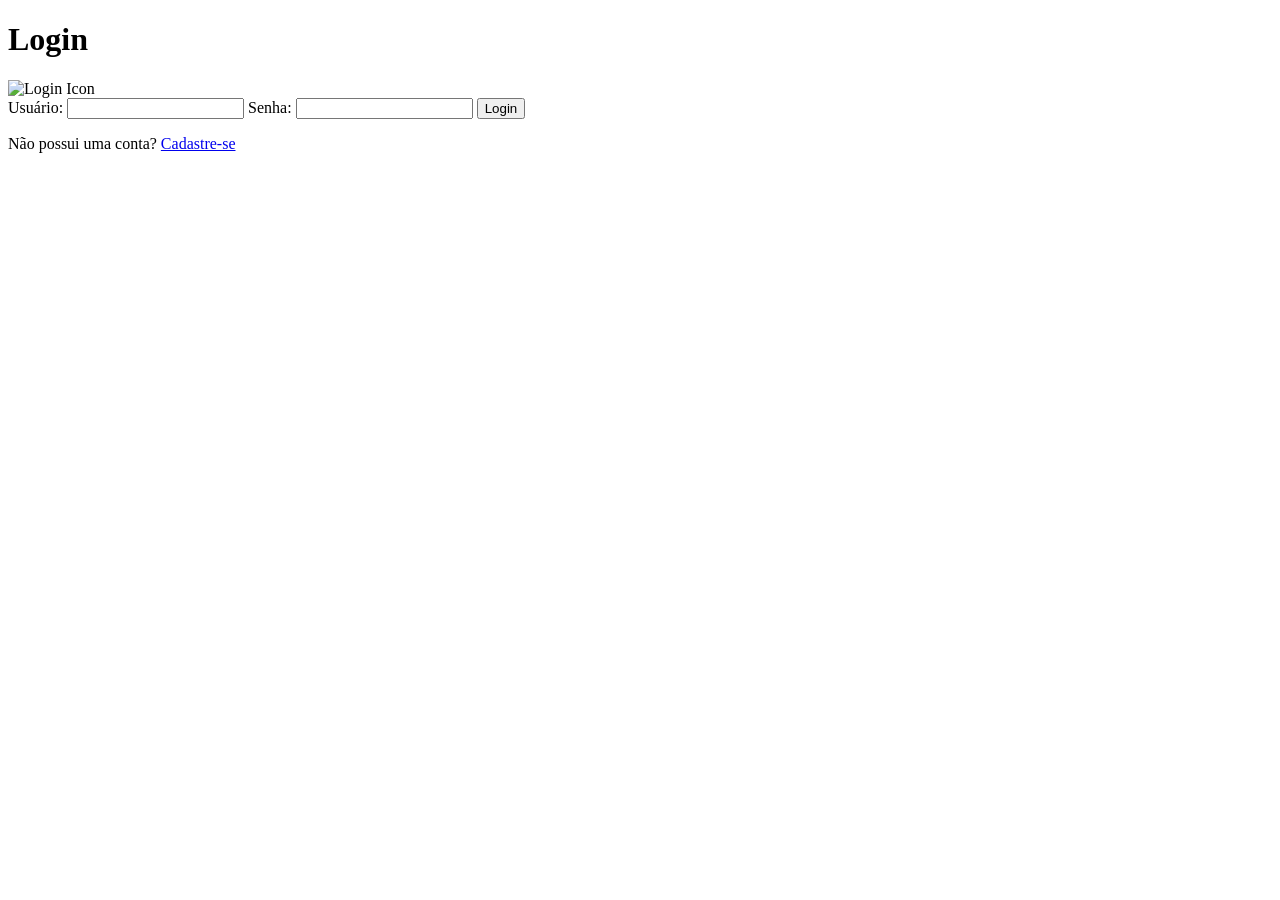
==== login.html @ cfa14205 "Add files via upload" ====
<!DOCTYPE html>
<html lang="en">
<head>
    <meta charset="UTF-8">
    <meta name="viewport" content="width=device-width, initial-scale=1.0">
    <title>Login</title>
    <link rel="stylesheet" href="css/style.css">
</head>
<body>
    <div id="app">
        <div id="login" class="screen">
            <h1>Login</h1>
            <img src="images/login.png" alt="Login Icon">
            <form id="loginForm">
                <label for="username">Usuário:</label>
                <input type="text" id="username" name="username" required>
                <label for="password">Senha:</label>
                <input type="password" id="password" name="password" required>
                <button type="submit">Login</button>
            </form>
            <p>Não possui uma conta? <a href="register.html">Cadastre-se</a></p>
        </div>
    </div>
    <script src="js/main.js"></script>
</body>
</html>
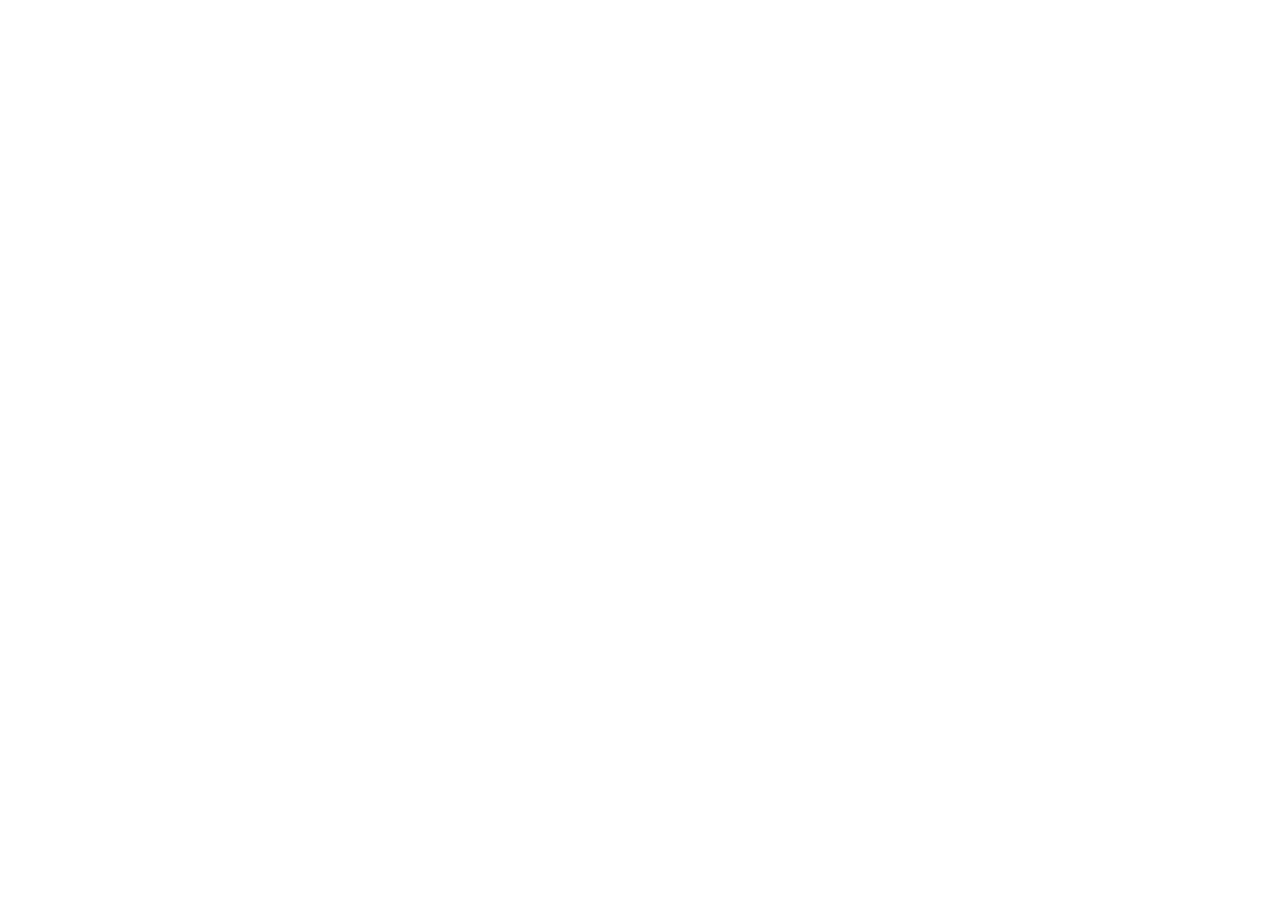
==== commit e5a8ca6e: "Update login.html" ====
--- a/login.html
+++ b/login.html
@@ -4,13 +4,13 @@
     <meta charset="UTF-8">
     <meta name="viewport" content="width=device-width, initial-scale=1.0">
     <title>Login</title>
-    <link rel="stylesheet" href="css/style.css">
+    <link rel="stylesheet" href="style.css">
 </head>
 <body>
     <div id="app">
         <div id="login" class="screen">
             <h1>Login</h1>
-            <img src="images/login.png" alt="Login Icon">
+            <img src="login.png" alt="Login Icon">
             <form id="loginForm">
                 <label for="username">Usuário:</label>
                 <input type="text" id="username" name="username" required>
@@ -21,6 +21,6 @@
             <p>Não possui uma conta? <a href="register.html">Cadastre-se</a></p>
         </div>
     </div>
-    <script src="js/main.js"></script>
+    <script src="main.js"></script>
 </body>
-</html>+</html>
--- a/style.css
+++ b/style.css
@@ -0,0 +1,54 @@
+body {
+    font-family: Arial, sans-serif;
+}
+
+#app {
+    width: 80%;
+    margin: auto;
+}
+
+.screen {
+    display: none;
+}
+
+.screen h1 {
+    text-align: center;
+}
+
+.weather-info, .soil-moisture, .recommendation, .buttons, .forecast, .evapotranspiration, .plant-list, .plant-species, .water-needs, .location, .integration, .unit {
+    margin: 20px 0;
+}
+
+.weather-info img, .soil-moisture img, .recommendation img, .plant-list img, .screen img {
+    width: 50px;
+    display: block;
+    margin: 0 auto;
+}
+
+.buttons button {
+    margin: 0 5px;
+}
+
+.hidden {
+    display: none;
+}
+
+form {
+    display: flex;
+    flex-direction: column;
+    align-items: center;
+}
+
+form label, form input, form button {
+    margin: 10px 0;
+}
+
+form input {
+    padding: 8px;
+    width: 80%;
+}
+
+form button {
+    padding: 10px 20px;
+    cursor: pointer;
+}
